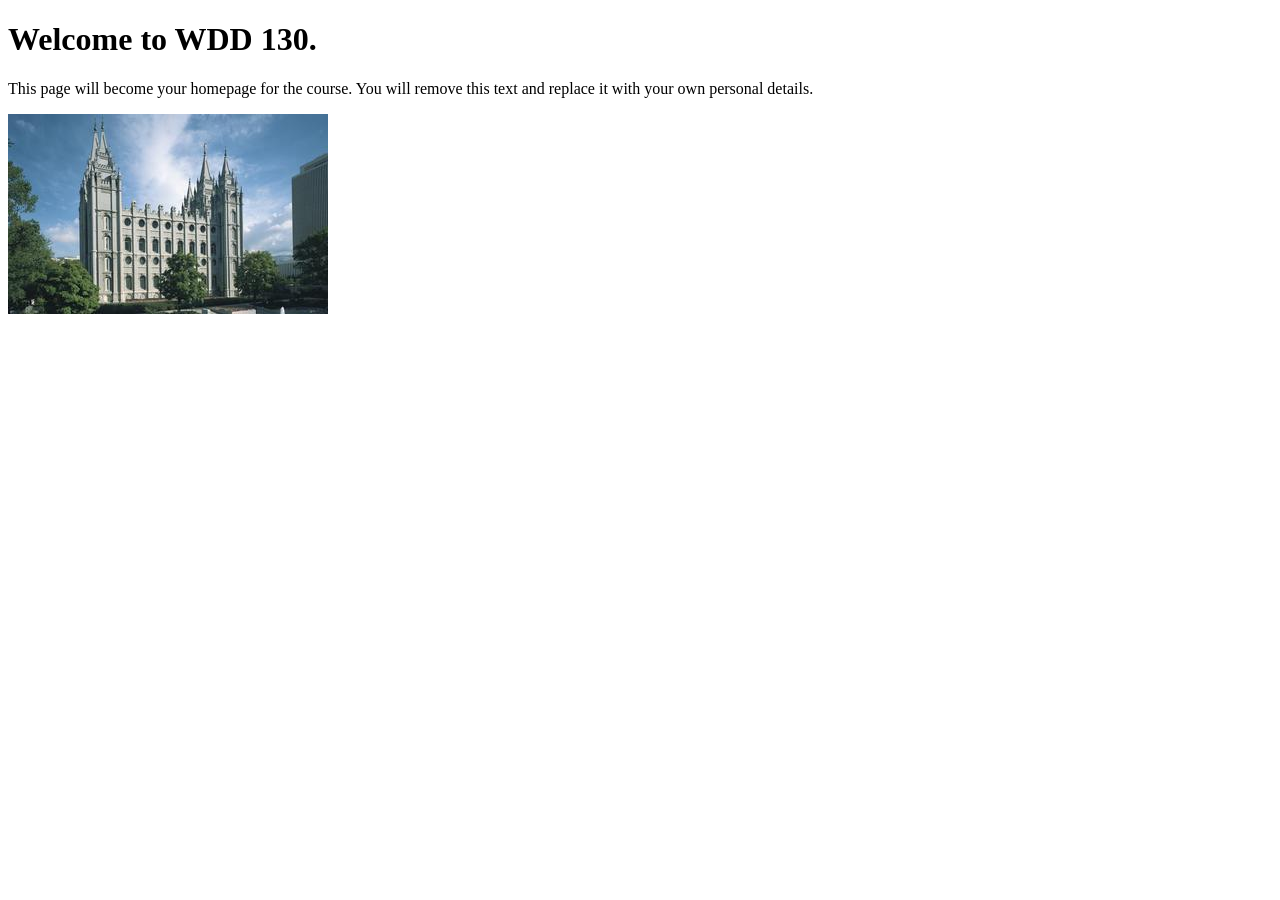
==== index.html @ f9747426 "Initial commit" ====
<!DOCTYPE html>
<html lang="en">
<head>
    <meta charset="UTF-8">
    <meta name="viewport" content="width=device-width, initial-scale=1.0">
    <title>WDD 130 | Personal Homepage</title>
</head>
<body>
    <h1>Welcome to WDD 130.</h1>
    <p>This page will become your homepage for the course. You will remove this text and replace it with your own personal details.</p>

    <img src="images/salt-lake-temple.jpg" alt="The Salt Lake Temple.">
</body>
</html>
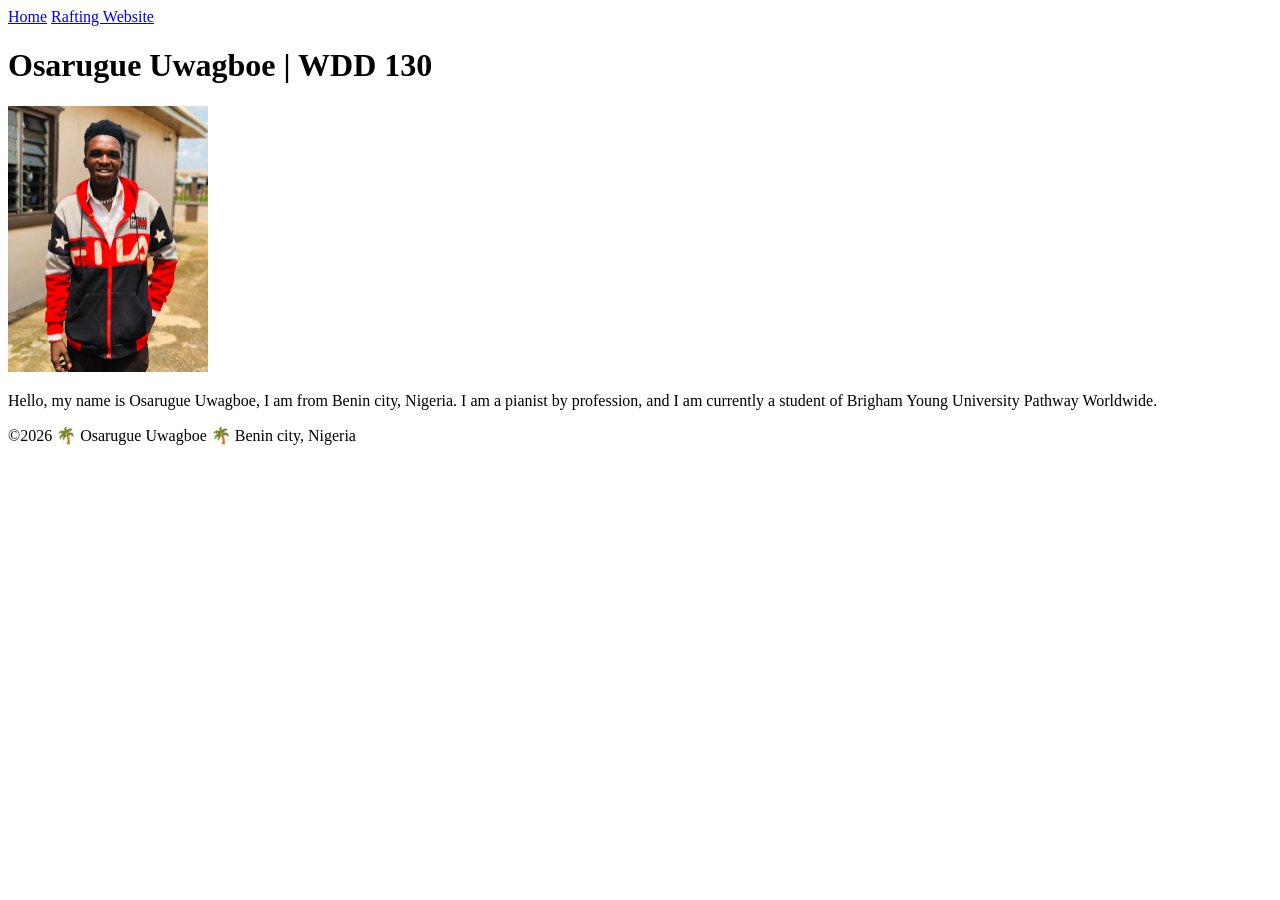
==== commit 2df8a790: "added image and updated html file" ====
--- a/index.html
+++ b/index.html
@@ -1,14 +1,29 @@
 <!DOCTYPE html>
-<html lang="en">
+<html lang="en-US">
+
 <head>
     <meta charset="UTF-8">
     <meta name="viewport" content="width=device-width, initial-scale=1.0">
-    <title>WDD 130 | Personal Homepage</title>
+    <title>Osarugue Uwagboe | WDD 130</title>
 </head>
+
 <body>
-    <h1>Welcome to WDD 130.</h1>
-    <p>This page will become your homepage for the course. You will remove this text and replace it with your own personal details.</p>
+    <header>
+        <nav>
+            <a href="#">Home</a>
+            <a href="wwr/">Rafting Website</a>
+        </nav>
+    </header>
+    <main>
+        <h1>Osarugue Uwagboe | WDD 130</h1>
+        <img src="week01/images/profile.jpg" alt="Osarugue Uwagboe profile photo" width="200">
+        <p>Hello, my name is Osarugue Uwagboe, I am from Benin city, Nigeria. I am a pianist by
+            profession, and I am currently a student of Brigham Young University Pathway Worldwide.
+        </p>
+    </main>
+    <footer>
+        <p>©2026 🌴 Osarugue Uwagboe 🌴 Benin city, Nigeria</p>
+    </footer>
+</body>
 
-    <img src="images/salt-lake-temple.jpg" alt="The Salt Lake Temple.">
-</body>
 </html>
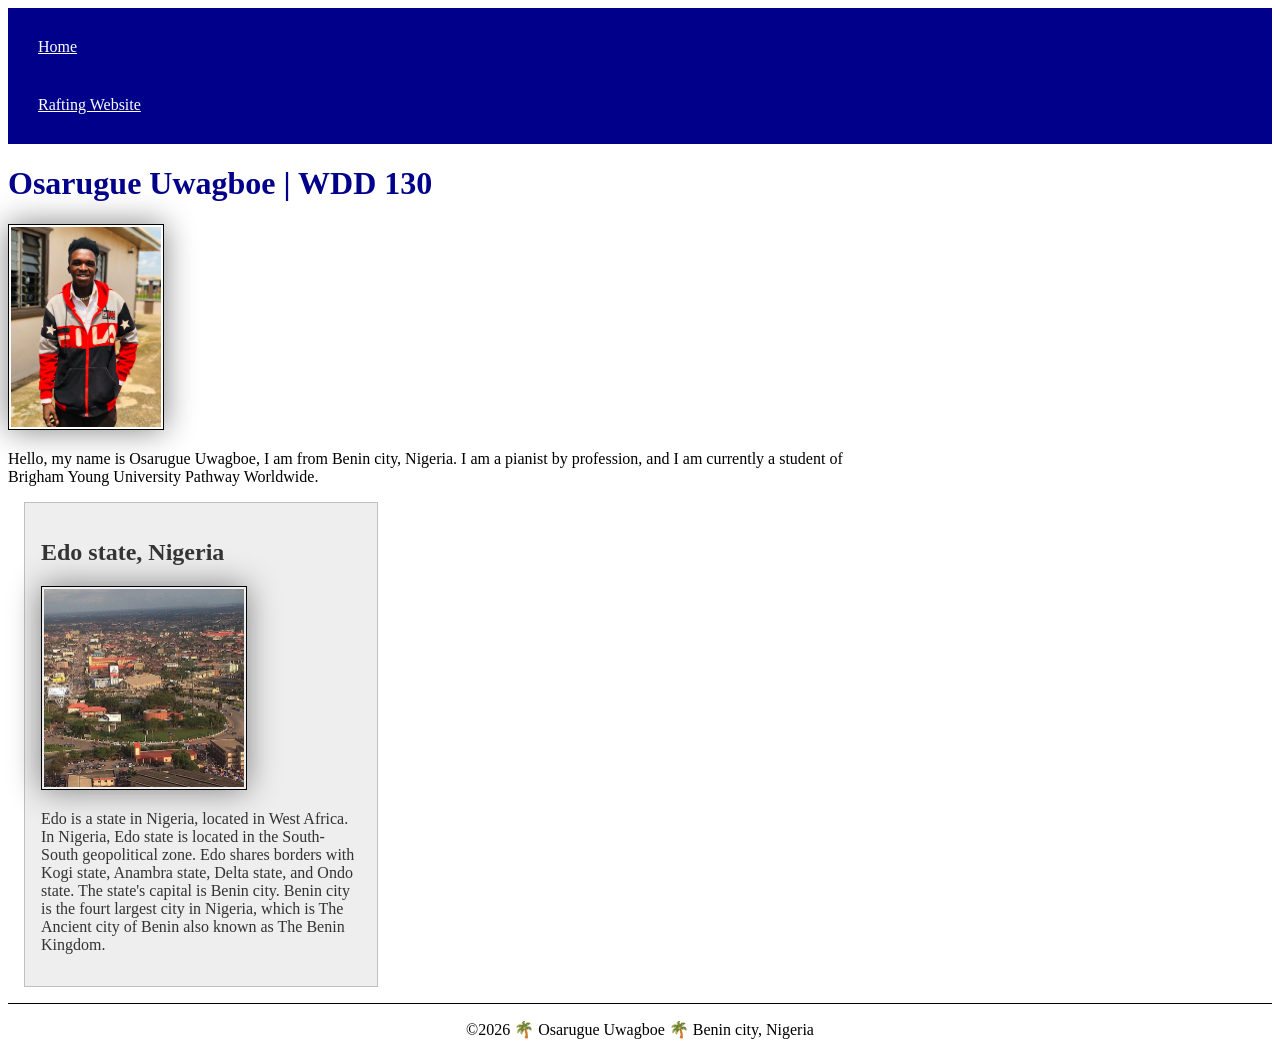
==== commit 25e87c46: "added image to images, edit index html and styles css files" ====
--- a/index.html
+++ b/index.html
@@ -5,6 +5,10 @@
     <meta charset="UTF-8">
     <meta name="viewport" content="width=device-width, initial-scale=1.0">
     <title>Osarugue Uwagboe | WDD 130</title>
+    <meta name="description"
+      content="I am Osarugue Uwagboe, I am currently taking wdd130. This page would tell you more about my state.">
+    <meta name="author" content="Osarugue Uwagboe">
+    <link rel="stylesheet" href="styles/styles.css">
 </head>
 
 <body>
@@ -21,6 +25,15 @@
             profession, and I am currently a student of Brigham Young University Pathway Worldwide.
         </p>
     </main>
+    <aside>
+        <h2>Edo state, Nigeria</h2>
+        <img src="images/edo.jpg" alt="Edo State Nigeria landscape">
+        <p>Edo is a state in Nigeria, located in West Africa. In Nigeria, Edo state is located in
+            the South-South geopolitical zone. Edo shares borders with Kogi state, Anambra state,
+            Delta state, and Ondo state. The state's capital is Benin city. Benin city is the fourt
+            largest city in Nigeria, which is The Ancient city of Benin also known as The Benin
+            Kingdom.</p>
+    </aside>
     <footer>
         <p>©2026 🌴 Osarugue Uwagboe 🌴 Benin city, Nigeria</p>
     </footer>
--- a/styles/styles.css
+++ b/styles/styles.css
@@ -0,0 +1,52 @@
+nav {
+    background-color: darkblue;
+    padding: 10px;
+}
+
+nav a {
+    color: white;
+    display: block;
+    padding: 20px;
+}
+
+h1 {
+    color: darkblue;
+}
+
+img {
+    width: 150px;
+    height: auto;
+    border: 1px solid black;
+    padding: 2px;
+    box-shadow: 0 0 30px gray;
+}
+
+p {
+    padding: 10px;
+}
+main {
+    max-width: 840px;
+}
+aside {
+    width: 20rem;
+    margin: 1rem;
+    border: 1px solid rgb(0 0 0 / 0.2);
+    padding: 1rem;
+    background-color: #eee;
+    color: #333;
+}
+aside img {
+    width: 200px;
+    height: auto;
+}
+main img {
+    width: 150px;
+    height: auto;
+    " " "
+}
+p { padding: 0;}
+footer {
+    margin-top: 15px;
+    border-top: 1px solid #000;
+    text-align: center;
+}
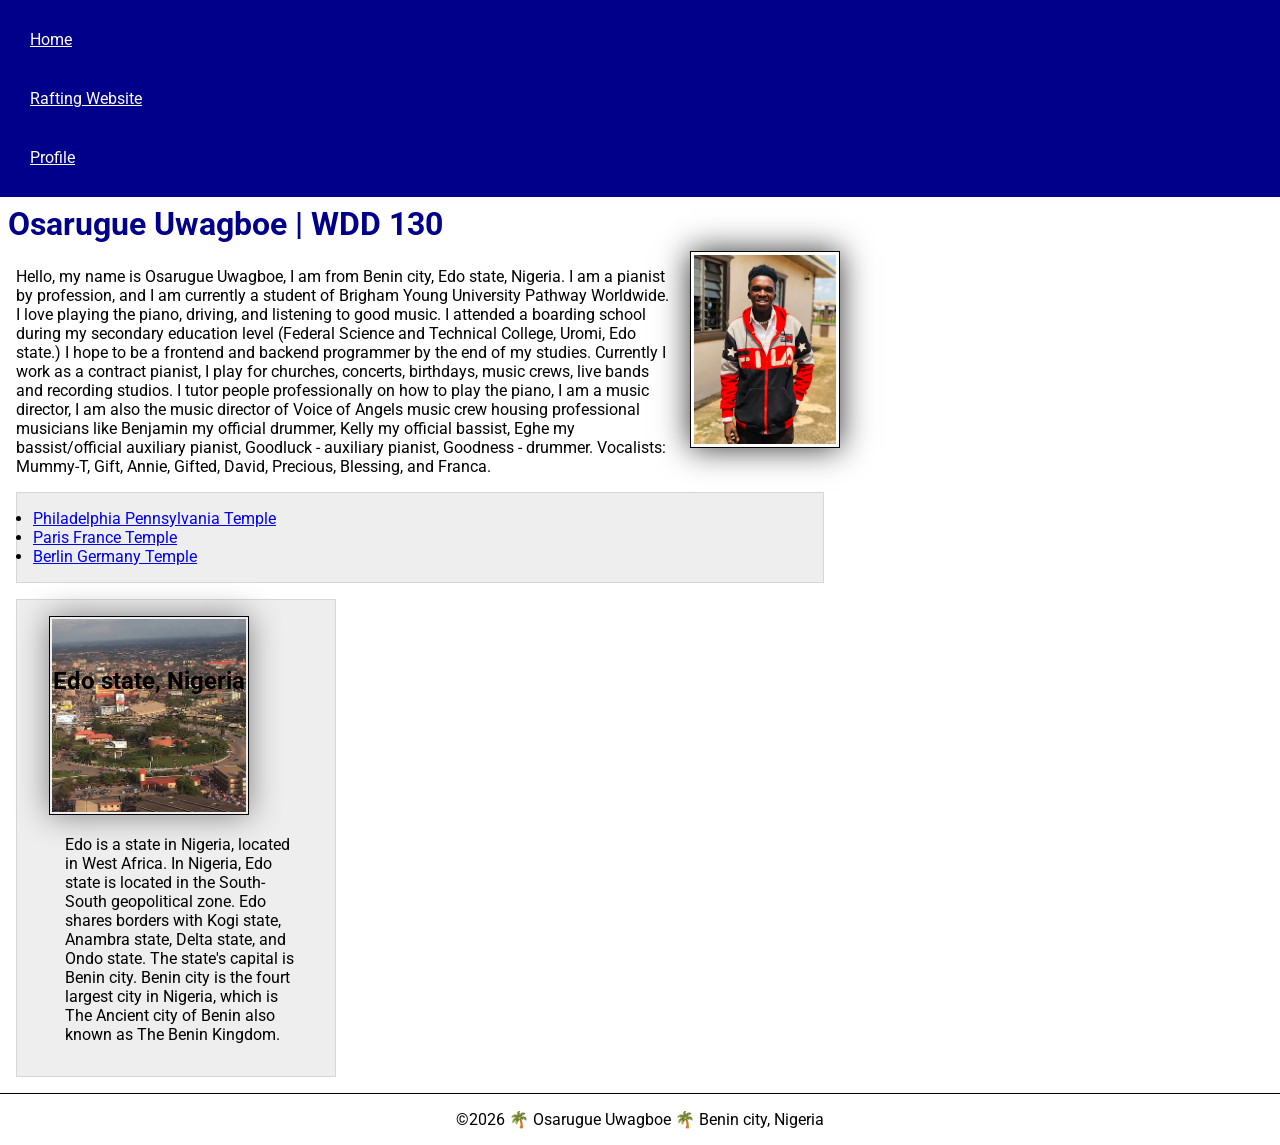
==== commit ad227572: "edit index html, and styles css files" ====
--- a/index.html
+++ b/index.html
@@ -1,3 +1,4 @@
+<!--  -->
 <!DOCTYPE html>
 <html lang="en-US">
 
@@ -9,6 +10,11 @@
       content="I am Osarugue Uwagboe, I am currently taking wdd130. This page would tell you more about my state.">
     <meta name="author" content="Osarugue Uwagboe">
     <link rel="stylesheet" href="styles/styles.css">
+    <link rel="preconnect" href="https://fonts.googleapis.com">
+    <link rel="preconnect" href="https://fonts.gstatic.com" crossorigin>
+    <link
+      href="https://fonts.googleapis.com/css2?family=Roboto:ital,wght@0,100..900;1,100..900&display=swap"
+      rel="stylesheet">
 </head>
 
 <body>
@@ -16,16 +22,43 @@
         <nav>
             <a href="#">Home</a>
             <a href="wwr/">Rafting Website</a>
+            <a href="https://facebook.com/official.oscar.07">Profile</a>
         </nav>
     </header>
     <main>
         <h1>Osarugue Uwagboe | WDD 130</h1>
         <img src="week01/images/profile.jpg" alt="Osarugue Uwagboe profile photo" width="200">
-        <p>Hello, my name is Osarugue Uwagboe, I am from Benin city, Nigeria. I am a pianist by
+        <p>Hello, my name is Osarugue Uwagboe, I am from Benin city, Edo state, Nigeria. I am a
+            pianist by
             profession, and I am currently a student of Brigham Young University Pathway Worldwide.
+            I love
+            playing the piano, driving, and listening to good music. I attended a boarding school
+            during my
+            secondary education level (Federal Science and Technical College, Uromi, Edo state.) I
+            hope to
+            be a frontend and backend programmer by the end of my studies. Currently I work as a
+            contract
+            pianist, I play for churches, concerts, birthdays, music crews, live bands and recording
+            studios.
+            I tutor people professionally on how to play the piano, I am a music director, I am also
+            the
+            music director of Voice of Angels music crew housing professional musicians like
+            Benjamin my
+            official drummer, Kelly my official bassist, Eghe my bassist/official auxiliary pianist,
+            Goodluck - auxiliary pianist, Goodness - drummer. Vocalists: Mummy-T, Gift, Annie,
+            Gifted,
+            David, Precious, Blessing, and Franca.
         </p>
+        <ul class="box">
+            <li><a href="https://www.churchofjesuschrist.org/temples/details/philadelphia-pennsylvania-temple"
+                  target="_blank">Philadelphia Pennsylvania Temple</a></li>
+            <li><a href="https://www.churchofjesuschrist.org/temples/details/paris-france-temple"
+                  target="_blank">Paris France Temple</a></li>
+            <li><a href="https://www.churchofjesuschrist.org/temples/details/lima-peru-los-olivos-temple"
+                  target="_blank">Berlin Germany Temple</a></li>
+        </ul>
     </main>
-    <aside>
+    <aside class="box indent">
         <h2>Edo state, Nigeria</h2>
         <img src="images/edo.jpg" alt="Edo State Nigeria landscape">
         <p>Edo is a state in Nigeria, located in West Africa. In Nigeria, Edo state is located in
--- a/styles/styles.css
+++ b/styles/styles.css
@@ -1,32 +1,53 @@
+* {
+    margin: 0;
+    padding: 0;
+    box-sizing: border-box;
+}
+
+body {
+    font-size: 16px;
+    font-family: Roboto, Arial, sans-serif;
+}
+
+:root {
+    --heading-background-color: darkblue;
+    --heading-color: white;
+    --border: 1px solid black;
+}
+
 nav {
-    background-color: darkblue;
+    background-color: var(--heading-background-color);
     padding: 10px;
 }
 
 nav a {
-    color: white;
+    color: var(--heading-color);
     display: block;
     padding: 20px;
 }
 
 h1 {
     color: darkblue;
+    padding: 0.5rem;
 }
 
 img {
     width: 150px;
     height: auto;
-    border: 1px solid black;
+    border: var(--border);
     padding: 2px;
     box-shadow: 0 0 30px gray;
 }
 
 p {
-    padding: 10px;
+    padding: 0;
+    margin: 1rem;
 }
+
 main {
     max-width: 840px;
 }
+
 aside {
     width: 20rem;
     margin: 1rem;
@@ -34,19 +55,49 @@
     padding: 1rem;
     background-color: #eee;
     color: #333;
+    position: relative;
 }
+
 aside img {
     width: 200px;
     height: auto;
 }
+
+aside h2 {
+    position: absolute;
+    top: 67px;
+    left: 36px;
+}
+
 main img {
     width: 150px;
     height: auto;
-    " " "
+    border: var(--border);
+    padding: 3px;
+    box-shadow: 0 0 30px #333;
+    float: right;
+    margin: 0 0 1rem 1rem;
 }
-p { padding: 0;}
+
+p {
+    padding: 0;
+}
+
 footer {
     margin-top: 15px;
     border-top: 1px solid #000;
     text-align: center;
+}
+
+/* Class Selector */
+.box {
+    margin: 1rem;
+    border: 1px solid rgb(0 0 0 / 0.1);
+    padding: 1rem;
+    background-color: #eee;
+    color: #000;
+}
+
+.indent {
+    padding-left: 2rem;
 }
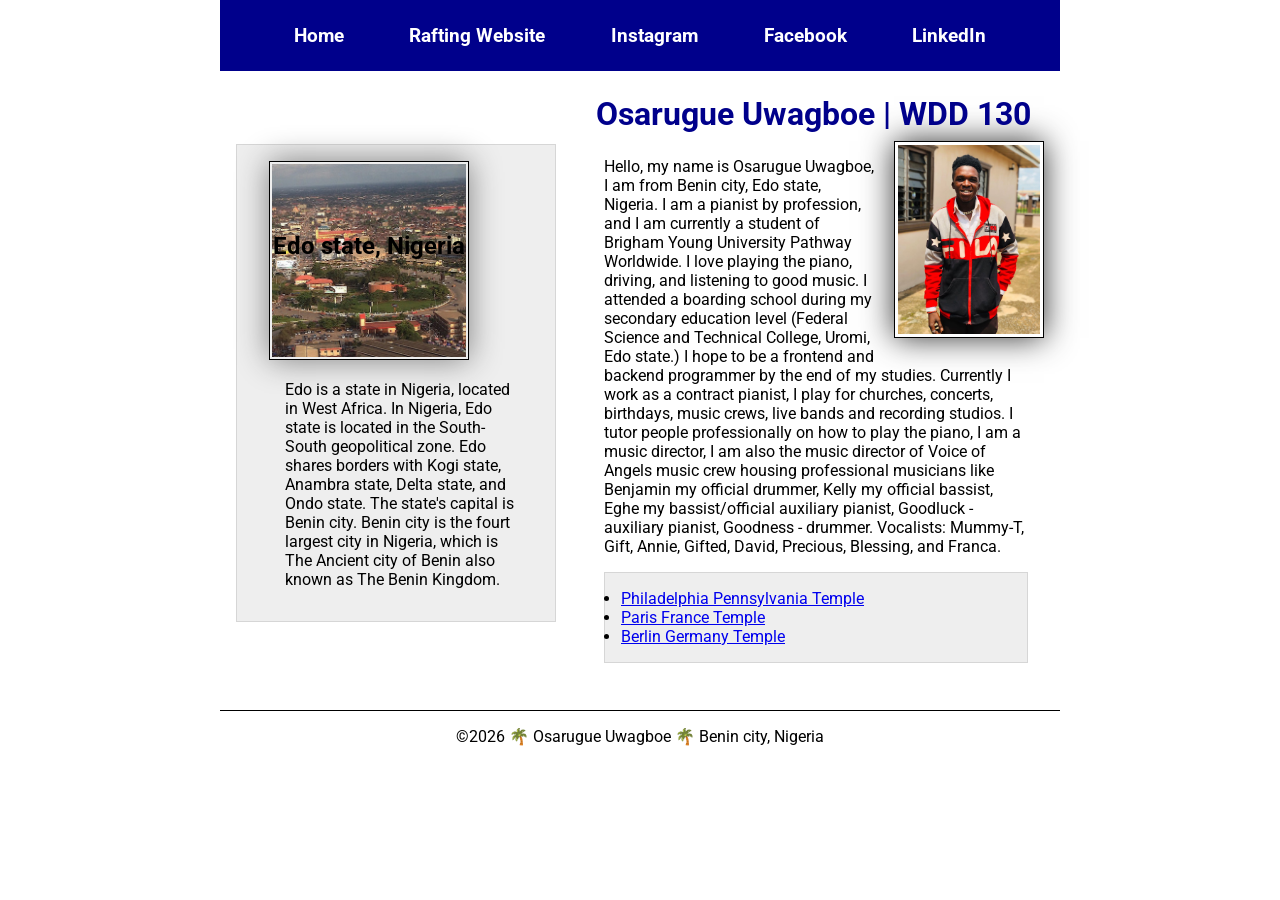
==== commit f1d49bf4: "Edit, week 4, about html, rafting css files." ====
--- a/index.html
+++ b/index.html
@@ -22,51 +22,65 @@
         <nav>
             <a href="#">Home</a>
             <a href="wwr/">Rafting Website</a>
-            <a href="https://facebook.com/official.oscar.07">Profile</a>
+            <a href="https.//instagram.com/i_am_oscar">Instagram</a>
+            <a href="https://facebook.com/official.oscar.07">Facebook</a>
+            <a href="#">LinkedIn</a>
         </nav>
     </header>
-    <main>
-        <h1>Osarugue Uwagboe | WDD 130</h1>
-        <img src="week01/images/profile.jpg" alt="Osarugue Uwagboe profile photo" width="200">
-        <p>Hello, my name is Osarugue Uwagboe, I am from Benin city, Edo state, Nigeria. I am a
-            pianist by
-            profession, and I am currently a student of Brigham Young University Pathway Worldwide.
-            I love
-            playing the piano, driving, and listening to good music. I attended a boarding school
-            during my
-            secondary education level (Federal Science and Technical College, Uromi, Edo state.) I
-            hope to
-            be a frontend and backend programmer by the end of my studies. Currently I work as a
-            contract
-            pianist, I play for churches, concerts, birthdays, music crews, live bands and recording
-            studios.
-            I tutor people professionally on how to play the piano, I am a music director, I am also
-            the
-            music director of Voice of Angels music crew housing professional musicians like
-            Benjamin my
-            official drummer, Kelly my official bassist, Eghe my bassist/official auxiliary pianist,
-            Goodluck - auxiliary pianist, Goodness - drummer. Vocalists: Mummy-T, Gift, Annie,
-            Gifted,
-            David, Precious, Blessing, and Franca.
-        </p>
-        <ul class="box">
-            <li><a href="https://www.churchofjesuschrist.org/temples/details/philadelphia-pennsylvania-temple"
-                  target="_blank">Philadelphia Pennsylvania Temple</a></li>
-            <li><a href="https://www.churchofjesuschrist.org/temples/details/paris-france-temple"
-                  target="_blank">Paris France Temple</a></li>
-            <li><a href="https://www.churchofjesuschrist.org/temples/details/lima-peru-los-olivos-temple"
-                  target="_blank">Berlin Germany Temple</a></li>
-        </ul>
-    </main>
-    <aside class="box indent">
-        <h2>Edo state, Nigeria</h2>
-        <img src="images/edo.jpg" alt="Edo State Nigeria landscape">
-        <p>Edo is a state in Nigeria, located in West Africa. In Nigeria, Edo state is located in
-            the South-South geopolitical zone. Edo shares borders with Kogi state, Anambra state,
-            Delta state, and Ondo state. The state's capital is Benin city. Benin city is the fourt
-            largest city in Nigeria, which is The Ancient city of Benin also known as The Benin
-            Kingdom.</p>
-    </aside>
+    <div class="grid">
+        <main>
+            <h1>Osarugue Uwagboe | WDD 130</h1>
+            <img src="week01/images/profile.jpg" alt="Osarugue Uwagboe profile photo" width="200">
+            <p>Hello, my name is Osarugue Uwagboe, I am from Benin city, Edo state, Nigeria. I am a
+                pianist by
+                profession, and I am currently a student of Brigham Young University Pathway
+                Worldwide.
+                I love
+                playing the piano, driving, and listening to good music. I attended a boarding
+                school
+                during my
+                secondary education level (Federal Science and Technical College, Uromi, Edo state.)
+                I
+                hope to
+                be a frontend and backend programmer by the end of my studies. Currently I work as a
+                contract
+                pianist, I play for churches, concerts, birthdays, music crews, live bands and
+                recording
+                studios.
+                I tutor people professionally on how to play the piano, I am a music director, I am
+                also
+                the
+                music director of Voice of Angels music crew housing professional musicians like
+                Benjamin my
+                official drummer, Kelly my official bassist, Eghe my bassist/official auxiliary
+                pianist,
+                Goodluck - auxiliary pianist, Goodness - drummer. Vocalists: Mummy-T, Gift, Annie,
+                Gifted,
+                David, Precious, Blessing, and Franca.
+            </p>
+            <ul class="box">
+                <li><a href="https://www.churchofjesuschrist.org/temples/details/philadelphia-pennsylvania-temple"
+                      target="_blank">Philadelphia Pennsylvania Temple</a></li>
+                <li><a href="https://www.churchofjesuschrist.org/temples/details/paris-france-temple"
+                      target="_blank">Paris France Temple</a></li>
+                <li><a href="https://www.churchofjesuschrist.org/temples/details/lima-peru-los-olivos-temple"
+                      target="_blank">Berlin Germany Temple</a></li>
+            </ul>
+        </main>
+        <aside class="box indent">
+            <h2>Edo state, Nigeria</h2>
+            <img src="images/edo.jpg" alt="Edo State Nigeria landscape">
+            <p>Edo is a state in Nigeria, located in West Africa. In Nigeria, Edo state is located
+                in
+                the South-South geopolitical zone. Edo shares borders with Kogi state, Anambra
+                state,
+                Delta state, and Ondo state. The state's capital is Benin city. Benin city is the
+                fourt
+                largest city in Nigeria, which is The Ancient city of Benin also known as The Benin
+                Kingdom.</p>
+        </aside>
+    </div>
+
     <footer>
         <p>©2026 🌴 Osarugue Uwagboe 🌴 Benin city, Nigeria</p>
     </footer>
--- a/styles/styles.css
+++ b/styles/styles.css
@@ -2,6 +2,10 @@
     margin: 0;
     padding: 0;
     box-sizing: border-box;
+}
+
+div {
+    display: block;
 }
 
 body {
@@ -17,13 +21,19 @@
 
 nav {
     background-color: var(--heading-background-color);
-    padding: 10px;
+    padding: 1rem;
+    display: flex;
+    justify-content: space-evenly;
+    align-items: center;
 }
 
 nav a {
     color: var(--heading-color);
     display: block;
-    padding: 20px;
+    padding: 0.5rem;
+    text-decoration: none;
+    font-size: 1.2rem;
+    font-weight: 700;
 }
 
 h1 {
@@ -44,8 +54,33 @@
     margin: 1rem;
 }
 
+h2 {
+    display: block;
+    font-size: 1.5rem;
+    margin-block-start: 0.83em;
+    margin-block-end: 0.83em;
+    margin-inline-start: 0px;
+    margin-inline-end: 0px;
+    font-weight: bold;
+}
+
+header,
+.grid,
+footer {
+    max-width: 840px;
+    margin: 0 auto;
+}
+
+.grid {
+    display: grid;
+    align-items: center;
+}
+
 main {
     max-width: 840px;
+    grid-column: 2/3;
+    display: block;
+    margin: 1rem;
 }
 
 aside {
@@ -56,6 +91,8 @@
     background-color: #eee;
     color: #333;
     position: relative;
+    grid-column: 1/2;
+    grid-row: 1/2;
 }
 
 aside img {
